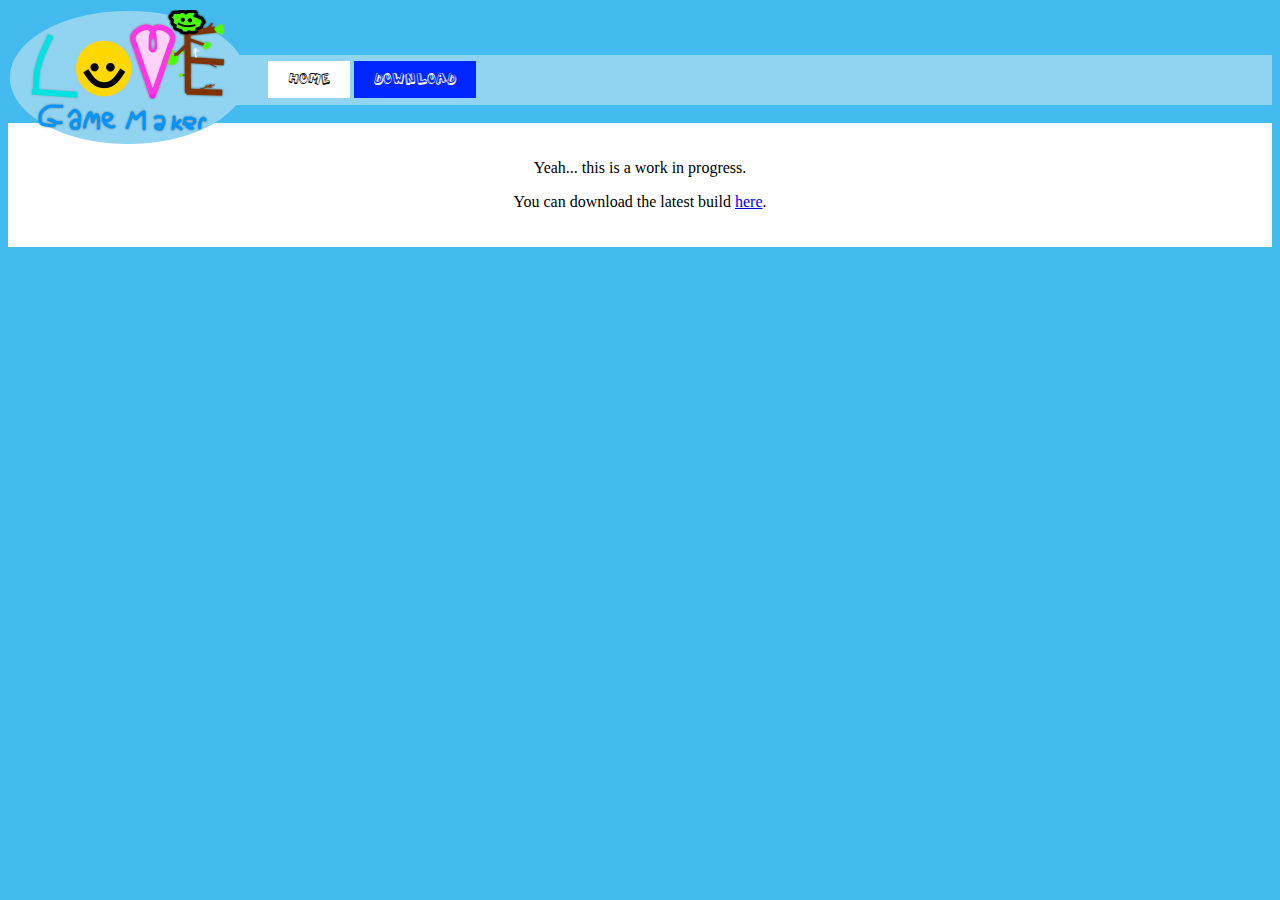
==== download.html @ cbeab843 "Added basic download page" ====
﻿<!DOCTYPE html>
<html>
<head>
	<title>Love2D Game Maker - Download</title>
	<link rel="stylesheet" type="text/css" href="style.css">
</head>
<body>
	<div id="logo"><img src="images\logonavbar.png" width="240" height="135"/></div>
	<div id="navBar">
	<ul>
		<a id="navbarlink" href = "index.html"><li>Home</li></a>
		<a id="navbarlink" href = "download.html"><li class="selected">Download</li></a>
	</ul>
	</div>
	
	<br />
	
	<div id="mainContent"><p>Yeah... this is a work in progress.<p>
		<p>You can download the latest build <a href = "https://github.com/Radfordhound/love2d-game-maker">here</a>.</p>
	</div>
</body>
</html>
---- style.css ----
@font-face {
    font-family: fnt;
    src: url(actionj.ttf);
}

#logo
{
	text-align: left;
	float: left;
	position: fixed;
	top: 10px;
}

#navBar
{
	text-align: left;
	width: screen.width;
	height: 50px;
	margin-top: 55px;
	margin-left: 50px;
    background-color: #90D4F2;
}

#navBar ul
{
	margin-left: 170px;
	padding-top: 16px;
	list-style-type: none;
}

#navBar li
{
	display: inline;
	background-color: #FFFFFF;
	font-family: fnt;
	text-align: center;
	padding-left: 20px;
	padding-right: 20px;
	padding-bottom: 10px;
	padding-top: 10px;
}

#navBar li:hover
{
	background-color: #CECECE;
}

#navBar li.selected
{
	background-color: #0026FF;
	color: #FFFFFF;
}

#navbarlink
{
	color: #000000;
	text-decoration: none;
}

#mainContent
{
	text-align: center;
	background-color: #FFFFFF;
	padding-top:20px;
	padding-bottom:20px;
}

body
{
	background-color: #43BBEF;
}
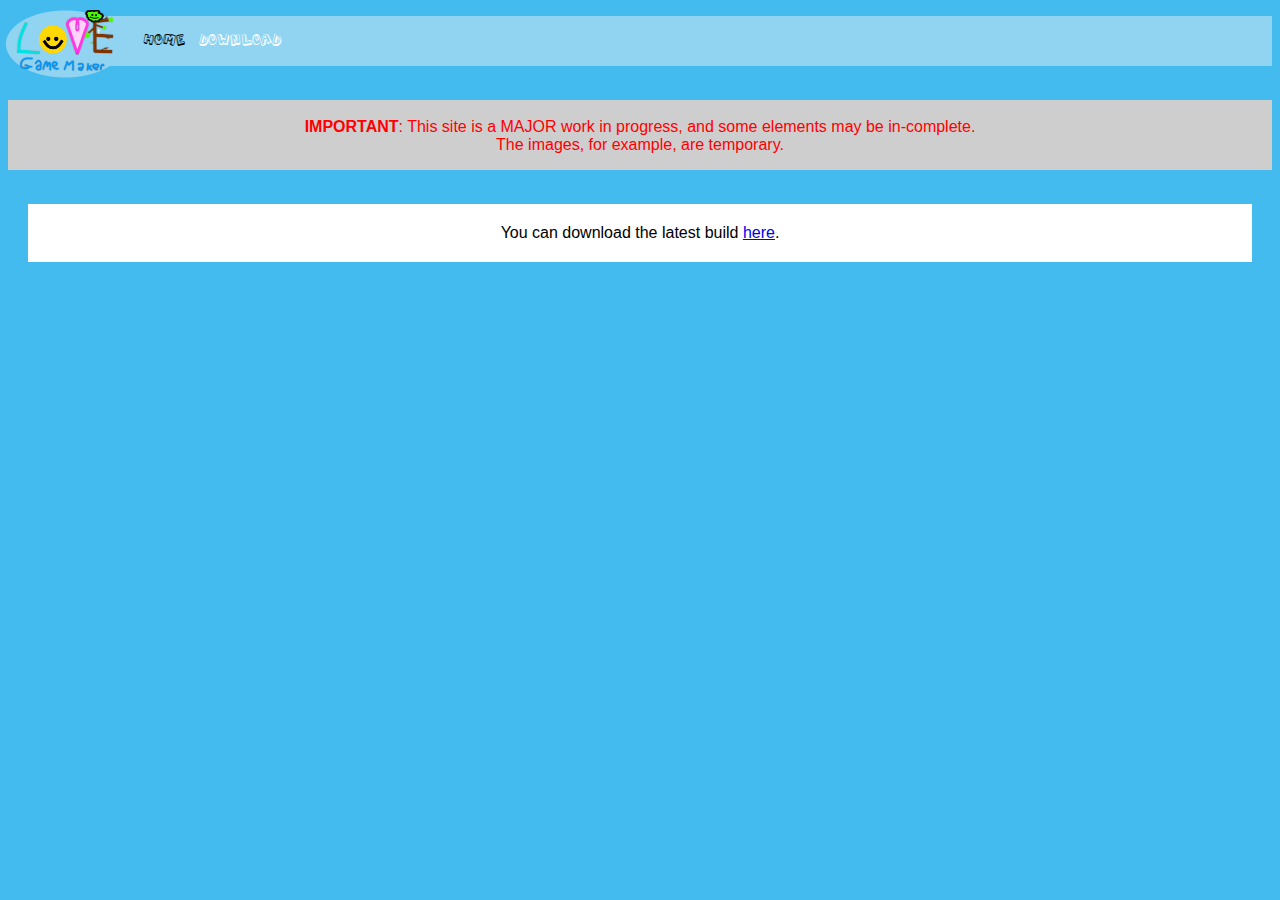
==== commit d391ddbd: "Fixed download page" ====
--- a/download.html
+++ b/download.html
@@ -1,22 +1,31 @@
 ﻿<!DOCTYPE html>
 <html>
 <head>
-	<title>Love2D Game Maker - Download</title>
+	<title>Love2D Game Maker</title>
 	<link rel="stylesheet" type="text/css" href="style.css">
+	<script src="jquery-1.11.2.min.js"></script>
 </head>
 <body>
-	<div id="logo"><img src="images\logonavbar.png" width="240" height="135"/></div>
+	
 	<div id="navBar">
 	<ul>
-		<a id="navbarlink" href = "index.html"><li>Home</li></a>
-		<a id="navbarlink" href = "download.html"><li class="selected">Download</li></a>
+		<li id="logo" class="logo"><a href="index.html" title="Home"><img src="images\logonavbar.png" width="120" height="68"/></a></li>
+		<a id="navbarlink" href = "index.html" alt="Home"><li>Home</li></a>
+		<a id="navbarlink" href = "download.html" alt="Download"><li class="selected">Download</li></a>
 	</ul>
 	</div>
 	
 	<br />
+	<p id="info">
+		<script type="text/javascript">
+			$(info).css({ height: 0})
+			$(info).animate({height:70},700);
+		</script>
+		<b><br />IMPORTANT</b>: This site is a MAJOR work in progress, and some elements may be in-complete.<br />The images, for example, are temporary.
+	</p>
 	
-	<div id="mainContent"><p>Yeah... this is a work in progress.<p>
-		<p>You can download the latest build <a href = "https://github.com/Radfordhound/love2d-game-maker">here</a>.</p>
-	</div>
+	<br />
+	<div id = "mainContent">You can download the latest build <a href = "https://github.com/Radfordhound/love2d-game-maker">here</a>.<br /></div>
+	<!--<div id = "sideContent">Insert Side Content here</div>-->
 </body>
 </html>--- a/style.css
+++ b/style.css
@@ -7,23 +7,23 @@
 {
 	text-align: left;
 	float: left;
-	position: fixed;
-	top: 10px;
+	left: 0px;
+	top: 0px;
+	position: absolute;
 }
 
 #navBar
 {
+	top: 0px;
+	margin-left: 90px;
 	text-align: left;
 	width: screen.width;
 	height: 50px;
-	margin-top: 55px;
-	margin-left: 50px;
     background-color: #90D4F2;
 }
 
 #navBar ul
 {
-	margin-left: 170px;
 	padding-top: 16px;
 	list-style-type: none;
 }
@@ -31,25 +31,30 @@
 #navBar li
 {
 	display: inline;
-	background-color: #FFFFFF;
 	font-family: fnt;
 	text-align: center;
-	padding-left: 20px;
-	padding-right: 20px;
+	padding-left: 5px;
+	padding-right: 5px;
 	padding-bottom: 10px;
 	padding-top: 10px;
 }
 
 #navBar li:hover
 {
-	background-color: #CECECE;
+	background-color: #0026FF;
+	color: #FFFFFF;
 }
 
 #navBar li.selected
 {
-	background-color: #0026FF;
 	color: #FFFFFF;
 }
+
+#navBar li.logo:hover
+{
+	background-color: transparent;
+}
+
 
 #navbarlink
 {
@@ -57,15 +62,49 @@
 	text-decoration: none;
 }
 
+#intro
+{
+	text-align: center;
+	width: screen.width;
+	height: 200px;
+	padding-right: 10px;
+	transition:background 1s ease;
+	background: url('images/introbg.png');
+}
+
+#intro h1
+{
+	padding-top: 50px;
+	color: #FFFFFF;
+}
+
 #mainContent
 {
 	text-align: center;
 	background-color: #FFFFFF;
 	padding-top:20px;
+	margin-left: 20px;
+	margin-right: 20px;
 	padding-bottom:20px;
+}
+
+#sideContent
+{
+	background-color: #CECECE;
+	width: 500px;
+	float: right;
+	margin-right: 10px;
 }
 
 body
 {
 	background-color: #43BBEF;
+	font-family: "Arial";
+}
+
+#info
+{
+	text-align: center;
+	color: #FF0000;
+	background-color: #CECECE;
 }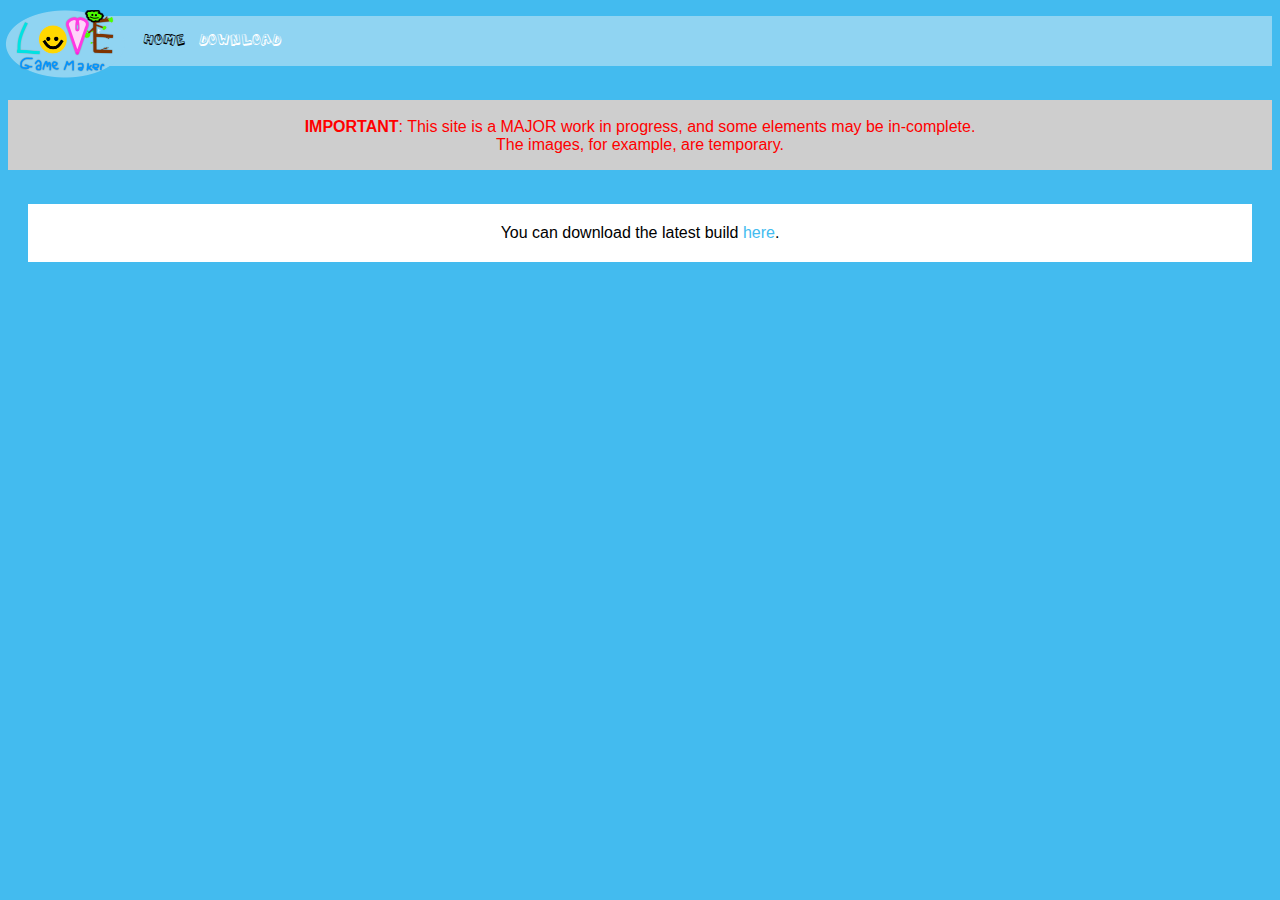
==== commit f80e8c31: "Minor styling changes" ====
--- a/download.html
+++ b/download.html
@@ -1,9 +1,20 @@
 ﻿<!DOCTYPE html>
 <html>
 <head>
-	<title>Love2D Game Maker</title>
+	<title>Love2D Game Maker - Download</title>
+	<meta http-equiv="X-UA-Compatible" content="IE=edge" />
 	<link rel="stylesheet" type="text/css" href="style.css">
-	<script src="jquery-1.11.2.min.js"></script>
+	<script src="jquery-2.1.3.min.js" type="text/javascript"></script>
+	<script type="text/javascript">
+		
+		$(document).ready(load);
+		
+		function load()
+		{
+			$(mainContent).css({ opacity: 0});
+			$(mainContent).animate({opacity: 1},700);
+		}
+	</script>
 </head>
 <body>
 	
--- a/style.css
+++ b/style.css
@@ -68,8 +68,14 @@
 	width: screen.width;
 	height: 200px;
 	padding-right: 10px;
-	transition:background 1s ease;
-	background: url('images/introbg.png');
+	
+	-webkit-transition: background 1s linear;
+	-ms-transition: background 1s linear;
+    -moz-transition: background 1s linear;
+    -o-transition: background 1s linear;
+	transition: background 1s linear;
+	transitionStyle: "fade";
+	background: url('images/introbg.png') no-repeat center;
 }
 
 #intro h1
@@ -86,6 +92,17 @@
 	margin-left: 20px;
 	margin-right: 20px;
 	padding-bottom:20px;
+}
+
+#mainContent a
+{
+	color: #43BBEF;
+	text-decoration: none;
+}
+
+#mainContent a:hover
+{
+	color: #0026FF;
 }
 
 #sideContent
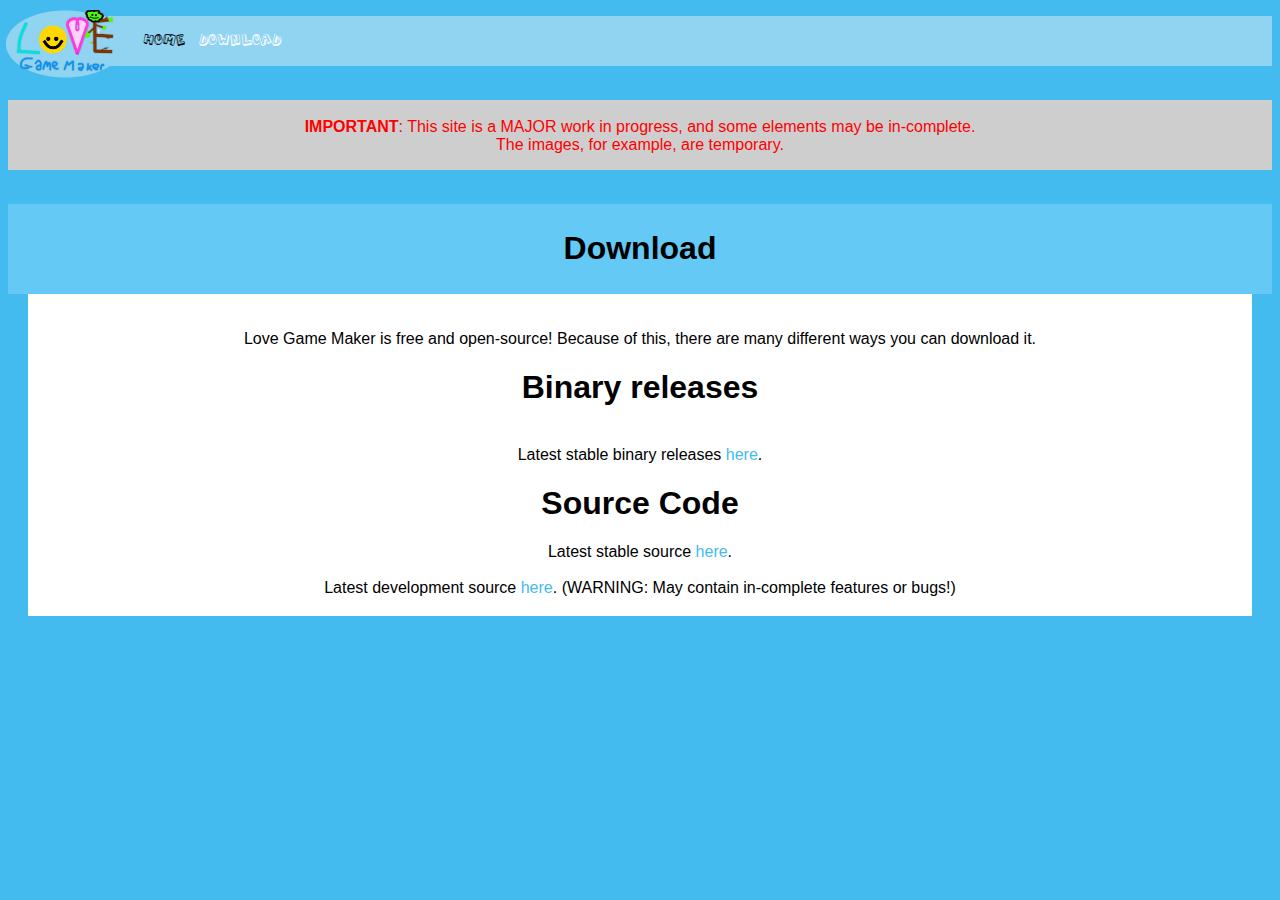
==== commit d9115b6b: "Added content to download page and title." ====
--- a/download.html
+++ b/download.html
@@ -5,16 +5,7 @@
 	<meta http-equiv="X-UA-Compatible" content="IE=edge" />
 	<link rel="stylesheet" type="text/css" href="style.css">
 	<script src="jquery-2.1.3.min.js" type="text/javascript"></script>
-	<script type="text/javascript">
-		
-		$(document).ready(load);
-		
-		function load()
-		{
-			$(mainContent).css({ opacity: 0});
-			$(mainContent).animate({opacity: 1},700);
-		}
-	</script>
+	<script type="text/javascript" src="documentloadeffect.js"></script>
 </head>
 <body>
 	
@@ -32,11 +23,18 @@
 			$(info).css({ height: 0})
 			$(info).animate({height:70},700);
 		</script>
-		<b><br />IMPORTANT</b>: This site is a MAJOR work in progress, and some elements may be in-complete.<br />The images, for example, are temporary.
+		<strong><br />IMPORTANT</strong>: This site is a MAJOR work in progress, and some elements may be in-complete.<br />The images, for example, are temporary.
 	</p>
-	
 	<br />
-	<div id = "mainContent">You can download the latest build <a href = "https://github.com/Radfordhound/love2d-game-maker">here</a>.<br /></div>
+	<div id ="title"><h1>Download</h1></div>
+	<div id = "mainContent">
+		<p>Love Game Maker is free and open-source! Because of this, there are many different ways you can download it.<br />
+		<h1>Binary releases</h1>
+		<br />Latest stable binary releases <a href="https://github.com/Radfordhound/love2d-game-maker/releases" alt="here">here</a>.<br /></p>
+		<h1>Source Code</h1>
+		<p>Latest stable source <a href = "https://github.com/Radfordhound/love2d-game-maker">here</a>.<br /><br />
+		Latest development source <a href="https://github.com/Radfordhound/love2d-game-maker/tree/development">here</a>. (WARNING: May contain in-complete features or bugs!)</p>
+	</div>
 	<!--<div id = "sideContent">Insert Side Content here</div>-->
 </body>
 </html>--- a/style.css
+++ b/style.css
@@ -88,10 +88,13 @@
 {
 	text-align: center;
 	background-color: #FFFFFF;
-	padding-top:20px;
+	
+	margin-top: 0px;
 	margin-left: 20px;
 	margin-right: 20px;
+	
 	padding-bottom:20px;
+	padding-top: 0px;
 }
 
 #mainContent a
@@ -103,6 +106,14 @@
 #mainContent a:hover
 {
 	color: #0026FF;
+}
+
+#title
+{
+	padding-top:5px;
+	padding-bottom:5px;
+	text-align:center;
+	background-color: #64C9F4;
 }
 
 #sideContent
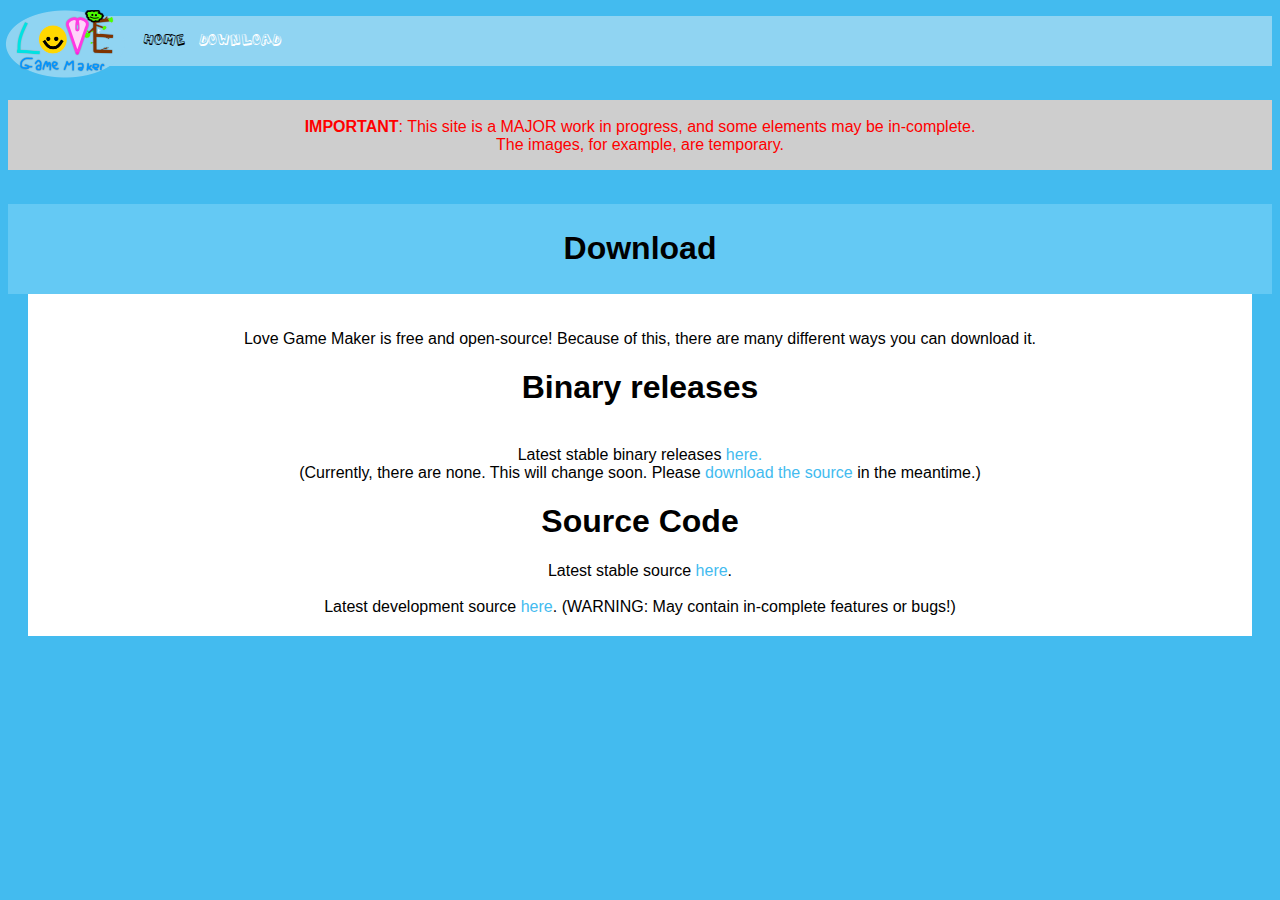
==== commit 313c0ac2: "Added "dots" to the home page's slideshow." ====
--- a/download.html
+++ b/download.html
@@ -30,7 +30,7 @@
 	<div id = "mainContent">
 		<p>Love Game Maker is free and open-source! Because of this, there are many different ways you can download it.<br />
 		<h1>Binary releases</h1>
-		<br />Latest stable binary releases <a href="https://github.com/Radfordhound/love2d-game-maker/releases" alt="here">here</a>.<br /></p>
+		<br />Latest stable binary releases <a href="https://github.com/Radfordhound/love2d-game-maker/releases" alt="here">here.</a><br /> (Currently, there are none. This will change soon. Please <a href = "https://github.com/Radfordhound/love2d-game-maker">download the source</a> in the meantime.)<br /></p>
 		<h1>Source Code</h1>
 		<p>Latest stable source <a href = "https://github.com/Radfordhound/love2d-game-maker">here</a>.<br /><br />
 		Latest development source <a href="https://github.com/Radfordhound/love2d-game-maker/tree/development">here</a>. (WARNING: May contain in-complete features or bugs!)</p>
--- a/style.css
+++ b/style.css
@@ -84,6 +84,16 @@
 	color: #FFFFFF;
 }
 
+#dot
+{
+	transition: all 1s linear;
+}
+
+#selecteddot
+{
+	transition: all 1s linear;
+}
+
 #mainContent
 {
 	text-align: center;
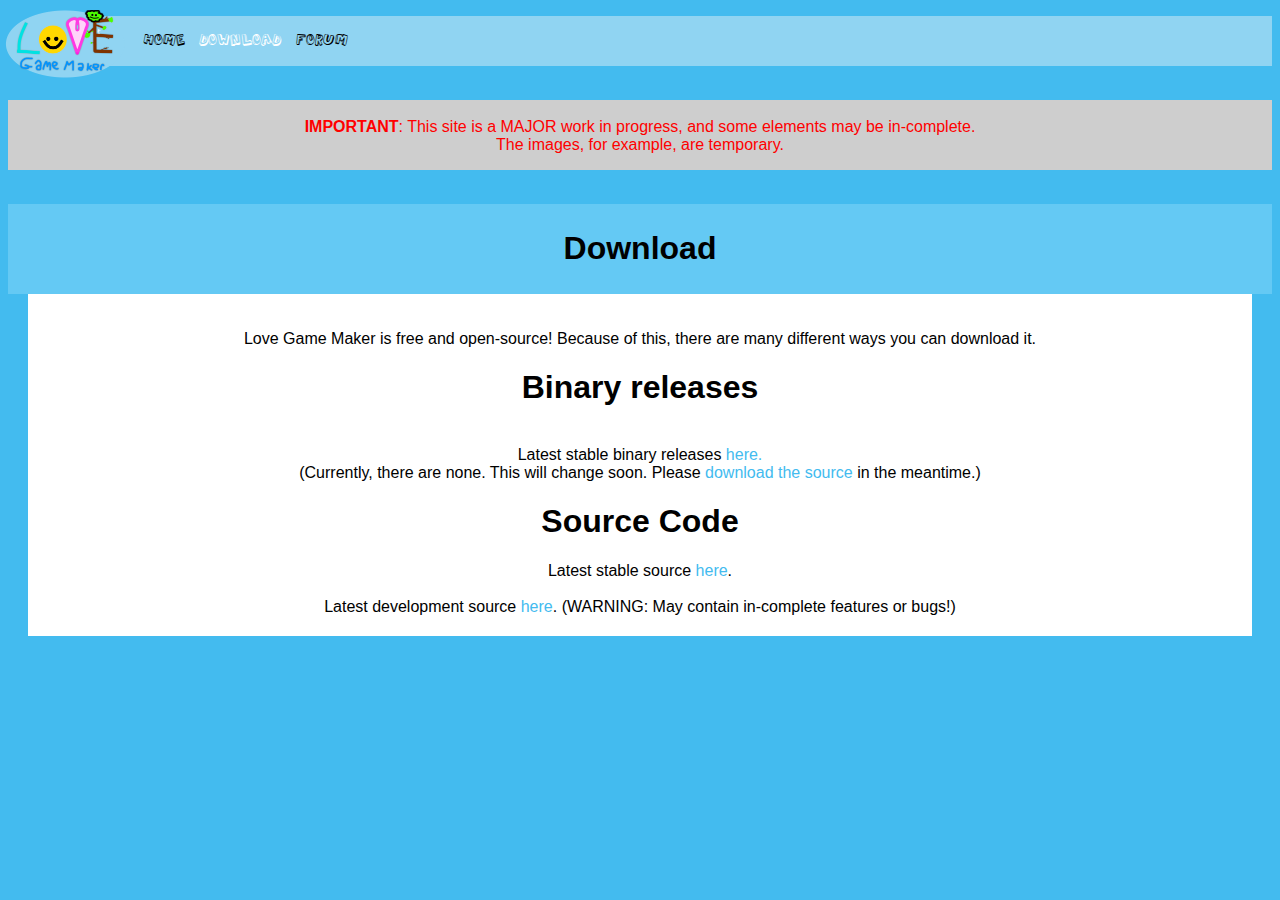
==== commit 56944876: "Added link to newly-made forums at http://lgm.boards.net/." ====
--- a/download.html
+++ b/download.html
@@ -14,6 +14,7 @@
 		<li id="logo" class="logo"><a href="index.html" title="Home"><img src="images\logonavbar.png" width="120" height="68"/></a></li>
 		<a id="navbarlink" href = "index.html" alt="Home"><li>Home</li></a>
 		<a id="navbarlink" href = "download.html" alt="Download"><li class="selected">Download</li></a>
+		<a id="navbarlink" href = "http://lgm.boards.net/" alt="Forum"><li>Forum</li></a>
 	</ul>
 	</div>
 	
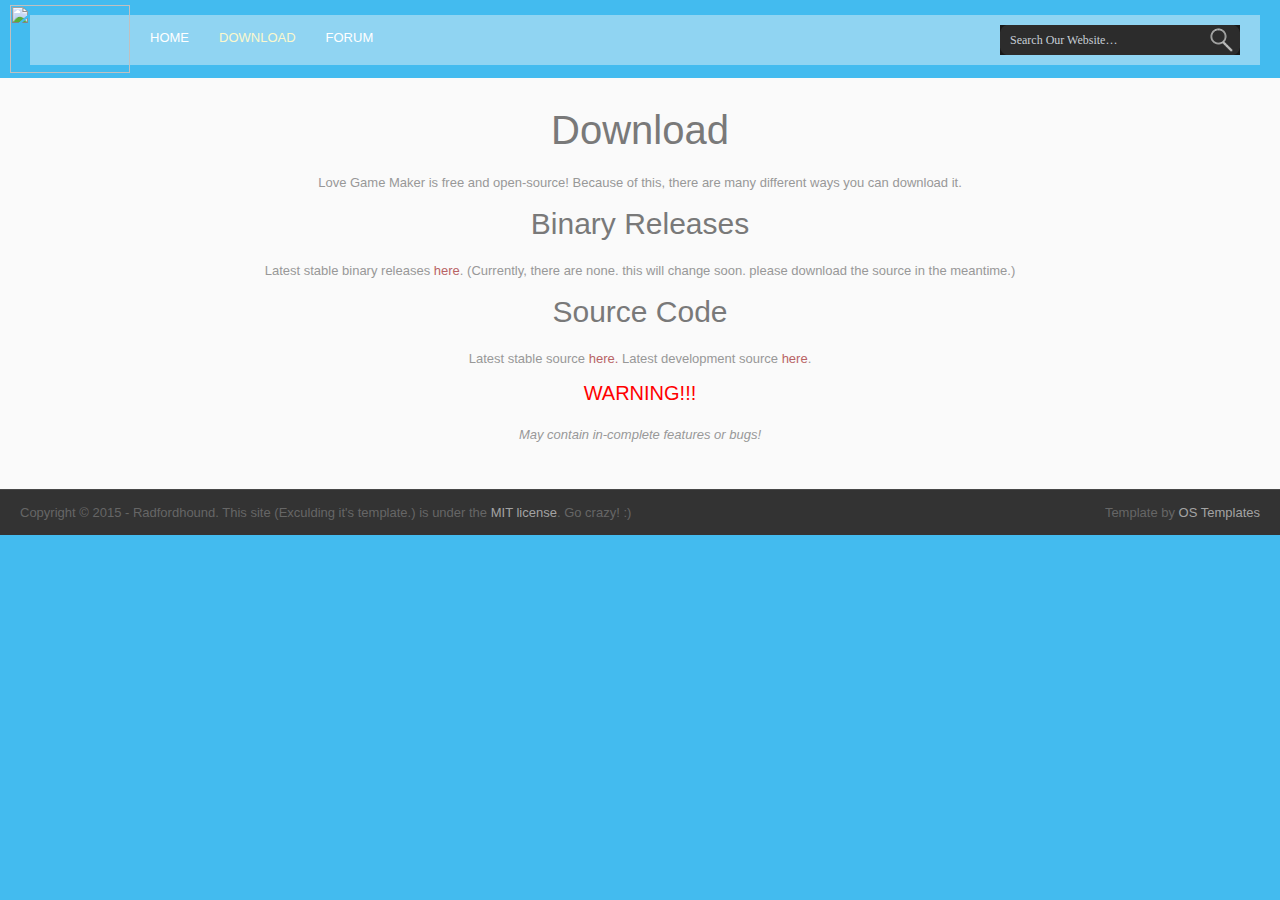
==== commit 2944877f: "Added new site design! :)" ====
--- a/download.html
+++ b/download.html
@@ -1,41 +1,122 @@
-﻿<!DOCTYPE html>
-<html>
+<!DOCTYPE HTML PUBLIC "-//W3C//DTD XHTML 1.0 Transitional//EN" "http://www.w3.org/TR/xhtml1/DTD/xhtml1-transitional.dtd">
+<!--
+Template Name: PhotoProwess
+Author: <a href="http://www.os-templates.com/">OS Templates</a>
+Author URI: http://www.os-templates.com/
+Licence: Free to use under our free template licence terms
+Licence URI: http://www.os-templates.com/template-terms
+-->
+<html xmlns="http://www.w3.org/1999/xhtml">
 <head>
-	<title>Love2D Game Maker - Download</title>
-	<meta http-equiv="X-UA-Compatible" content="IE=edge" />
-	<link rel="stylesheet" type="text/css" href="style.css">
-	<script src="jquery-2.1.3.min.js" type="text/javascript"></script>
-	<script type="text/javascript" src="documentloadeffect.js"></script>
+    <title>LOVE2D Game Maker - Download</title>
+    <meta http-equiv="Content-Type" content="text/html; charset=iso-8859-1" />
+    <link rel="stylesheet" href="layout/styles/layout.css" type="text/css" />
+    <script type="text/javascript" src="layout/scripts/jquery-2.1.3.min.js"></script>
+    <script type="text/javascript" src="layout/scripts/searchanim.js"></script>
 </head>
-<body>
-	
-	<div id="navBar">
-	<ul>
-		<li id="logo" class="logo"><a href="index.html" title="Home"><img src="images\logonavbar.png" width="120" height="68"/></a></li>
-		<a id="navbarlink" href = "index.html" alt="Home"><li>Home</li></a>
-		<a id="navbarlink" href = "download.html" alt="Download"><li class="selected">Download</li></a>
-		<a id="navbarlink" href = "http://lgm.boards.net/" alt="Forum"><li>Forum</li></a>
-	</ul>
-	</div>
-	
-	<br />
-	<p id="info">
-		<script type="text/javascript">
-			$(info).css({ height: 0})
-			$(info).animate({height:70},700);
-		</script>
-		<strong><br />IMPORTANT</strong>: This site is a MAJOR work in progress, and some elements may be in-complete.<br />The images, for example, are temporary.
-	</p>
-	<br />
-	<div id ="title"><h1>Download</h1></div>
-	<div id = "mainContent">
-		<p>Love Game Maker is free and open-source! Because of this, there are many different ways you can download it.<br />
-		<h1>Binary releases</h1>
-		<br />Latest stable binary releases <a href="https://github.com/Radfordhound/love2d-game-maker/releases" alt="here">here.</a><br /> (Currently, there are none. This will change soon. Please <a href = "https://github.com/Radfordhound/love2d-game-maker">download the source</a> in the meantime.)<br /></p>
-		<h1>Source Code</h1>
-		<p>Latest stable source <a href = "https://github.com/Radfordhound/love2d-game-maker">here</a>.<br /><br />
-		Latest development source <a href="https://github.com/Radfordhound/love2d-game-maker/tree/development">here</a>. (WARNING: May contain in-complete features or bugs!)</p>
-	</div>
-	<!--<div id = "sideContent">Insert Side Content here</div>-->
+<body id="top">
+    <div id="header" class="clear">
+        <div class="fl_left">
+            <a href="index.html"><img src="http://radfordhound.github.io/love2d-game-maker/images/logonavbar.png" width="120" height="68" /></a>
+        </div>
+
+        <div class="wrapper col2" style="margin: 10px 0 0 20px; height:50px">
+            <div id="topnav">
+                <ul>
+                    <li><a href="http://lgm.boards.net">Forum</a></li>
+                    <!--<li>
+                        <a href="#">DropDown</a>
+                        <ul>
+                            <li><a href="#">Link 1</a></li>
+                            <li><a href="#">Link 2</a></li>
+                            <li><a href="#">Link 3</a></li>
+                        </ul>
+                        </li>-->
+                    <li class ="active"><a href="download.html">Download</a></liclass>
+                    <li><a href="index.html">Home</a></li>
+                </ul>
+            </div>
+            <div id="search">
+                <form action="#" method="post" id="search">
+                    <fieldset>
+                        <legend>Site Search</legend>
+                        <input type="text" value="Search Our Website&hellip;" onfocus="this.value=(this.value=='Search Our Website&hellip;')? '' : this.value ;" />
+                        <input type="image" id="go" src="images/search.gif" alt="Search" />
+                    </fieldset>
+                </form>
+            </div>
+        </div>
+
+    </div>
+    <!-- ####################################################################################################### -->
+    
+    <!-- ####################################################################################################### -->
+    <div class="wrapper col4">
+        <div id="container" class="clear">
+            <!-- ####################################################################################################### -->
+            <!-- ####################################################################################################### -->
+            <div id="homepage" class="clear" style="text-align: center">
+                <!--<div class="fl_left">
+          <h2>Latest Featured Project</h2>
+          <div id="hpage_slider">
+            <div class="item"><img src="images/demo/featured-project/1.gif" alt="" /></div>
+            <div class="item"><img src="images/demo/featured-project/2.gif" alt="" /></div>
+            <div class="item"><img src="images/demo/featured-project/3.gif" alt="" /></div>
+            <div class="item"><img src="images/demo/featured-project/4.gif" alt="" /></div>
+            <div class="item"><img src="images/demo/featured-project/5.gif" alt="" /></div>
+          </div>
+          <h2>Project Name Goes Here</h2>
+          <p><strong>Project Type:</strong> <a href="#">Wedding Photography</a></p>
+          <p>This is a W3C standards compliant free website template from <a href="http://www.os-templates.com/">OS Templates</a>. This template is distributed using a <a href="http://www.os-templates.com/template-terms">Website Template Licence</a>. You can use and modify the template for both personal and commercial use. You must keep all copyright information and credit links in the template and associated files. For more CSS templates visit <a href="http://www.os-templates.com/">Free Website Templates</a>.</p>
+          <p class="readmore"><a href="#"><strong>View The Full Project &raquo;</strong></a></p>
+        </div>
+        <div class="fl_right">
+          <h2>What People Say About Us</h2>
+          <ul class="testimonials">
+            <li>
+              <p class="name"><strong>Client Name</strong> - CEO</p>
+              <blockquote>Justoid nonummy laoreet phasellent penatoque in antesque pellus elis eget tincidunt. Nequatdui laorem justo a non tellus laoreet tincidunt ut vel velit. Idenim semper pellente velis felit ac nullam pretium morbi lacus.</blockquote>
+              <p class="readmore"><a href="#"><strong>View This Project</strong></a></p>
+            </li>
+            <li class="last">
+              <p class="name"><strong>Client Name</strong> - CEO</p>
+              <blockquote>Justoid nonummy laoreet phasellent penatoque in antesque pellus elis eget tincidunt. Nequatdui laorem justo a non tellus laoreet tincidunt ut vel velit. Idenim semper pellente velis felit ac nullam pretium morbi lacus.</blockquote>
+              <p class="readmore"><a href="#"><strong>View This Project</strong></a></p>
+            </li>
+          </ul>
+          <h2>Subscribe To Our Newsletter</h2>
+          <p>Justoid nonummy laoreet phasellent penatoque in antesque pellus elis eget tincidunt. Nequatdui laorem justo a non tellus laoreet tincidunt ut vel velit.</p>
+          <form action="#" method="post">
+            <fieldset>
+              <legend>Newsletter Signup:</legend>
+              <input type="text" id="newsletter" value="Enter Email Here&hellip;" onfocus="this.value=(this.value=='Enter Email Here&hellip;')? '' : this.value ;" />
+              <input type="image" id="subscribe" src="images/sign-up.gif" alt="Submit" />
+            </fieldset>
+          </form>
+          <p class="form_hint">* Please add name@domain.com to your trusted email list</p>
+        </div>-->
+                <h1>Download</h1>
+                <p>Love Game Maker is free and open-source! Because of this, there are many different ways you can download it.
+                    <h2>Binary Releases</h2>
+                        <p>
+                            Latest stable binary releases <a href="https://github.com/Radfordhound/love2d-game-maker/releases">here</a>. (Currently, there are none. this will change soon. please download the source in the meantime.)
+                        </p>
+                <h2>Source Code</h2>
+                <p>
+                    Latest stable source <a href="https://github.com/Radfordhound/love2d-game-maker">here.</a>
+                    Latest development source <a href="https://github.com/Radfordhound/love2d-game-maker/tree/lua-recreation">here</a>. <h3 style="color: red">WARNING!!!</h3><p style="font-style:italic">May contain in-complete features or bugs!
+                </p>
+            </div>
+            <!-- ####################################################################################################### -->
+        </div>
+    </div>
+    <!-- ####################################################################################################### -->
+    <!-- ####################################################################################################### -->
+    <div class="wrapper">
+        <div id="copyright" class="clear">
+            <p class="fl_left">Copyright &copy; 2015 - Radfordhound. This site (Exculding it's template.) is under the <a href="http://opensource.org/licenses/MIT">MIT license</a>. Go crazy! :)</p>
+            <p class="fl_right">Template by <a target="_blank" href="http://www.os-templates.com/" title="Free Website Templates">OS Templates</a></p>
+        </div>
+    </div>
 </body>
 </html>--- a/layout/styles/layout.css
+++ b/layout/styles/layout.css
@@ -0,0 +1,189 @@
+﻿@charset "utf-8";
+/*
+Template Name: PhotoProwess
+Author: <a href="http://www.os-templates.com/">OS Templates</a>
+Author URI: http://www.os-templates.com/
+Licence: Free to use under our free template licence terms
+Licence URI: http://www.os-templates.com/template-terms
+File: Layout CSS
+*/
+
+@import url("navi.css");
+@import url("forms.css");
+@import url("tables.css");
+@import url("homepage.css");
+@import url("gallery.css");
+@import url("portfolio.css");
+
+html{overflow-y:scroll;}
+body{margin:0; padding:0; font-size:13px; font-family:Arial; color:#CCCCCC; background-color:#43BBEF;}
+
+.justify{text-align:justify;}
+.bold{font-weight:bold;}
+.center{text-align:center;}
+.right{text-align:right;}
+.nostart{margin:0; padding:0; list-style-type:none;}
+
+.clear::after{content:"."; display:block; height:0; clear:both; visibility:hidden; line-height:0;}
+.clear{display:inline-block;}
+html[xmlns] .clear{display:block;}
+* html .clear{height:1%;}
+
+a{outline:none; text-decoration:none;}
+
+.fl_left, .imgl{float:left;}
+.fl_right, .imgr{float:right;}
+
+img{margin:0; padding:0; border:none;}
+.imgl, .imgr{padding:4px; border:1px solid #D8D9DE;}
+.imgl{margin:0 15px 15px 0; clear:left;}
+.imgr{margin:0 0 15px 15px; clear:right;}
+
+/* ----------------------------------------------Wrapper------------------------------------- */
+
+div.wrapper{display:block; margin: 0; padding:0; text-align:left;}
+div.wrapper h1, div.wrapper h2, div.wrapper h3, div.wrapper h4, div.wrapper h5, div.wrapper h6{margin:0 0 15px 0; padding:0; font-size:20px; font-weight:normal; line-height:normal;}
+.col1, .col1 a{color:#676767; background-color:#191919; border-top:10px solid #B86365;}
+.col1 a{border:none;}
+.col2{color:#666666; background-color:#90D4F2;padding-right:0px}
+.col3{color:#FFFFFF;}
+.col4{color:#989898; background-color:#FAFAFA}
+
+/* ----------------------------------------------Generalise------------------------------------- */
+
+#topbar, #header, #featured_slide, #container, #backtotop{display:block; position:relative; width:960px; margin:0 auto;}
+#featured_slide {margin-bottom: 20px; margin-top: 20px}
+
+/* ----------------------------------------------TopBar------------------------------------- */
+
+#topbar{padding:15px 0;}
+#topbar p, #topbar ul{margin:0; padding:0; list-style:none; line-height:normal;}
+#topbar ul{float:left; margin-top:7px;}
+#topbar li{display:inline; margin:0 15px 0 0;}
+#topbar li.last{margin-right:0;}
+
+/* ----------------------------------------------Header------------------------------------- */
+
+#header {
+    padding: 5px 300px 5px 0px;
+    z-index: 1000;
+}
+#header h1, #header p, #header ul{margin:0; padding:0px; list-style:none; line-height:normal;}
+#header h1 a{font-size:36px; color:#FFFFFF; background-color:#90D4F2;}
+
+/* ----------------------------------------------Content------------------------------------- */
+
+#container{padding:30px 0;}
+#container h1, #container h2, #container h3, #container h4, #container h5, #container h6{margin-bottom:20px; color:#797979; background-color:#FAFAFA;}
+#container h1 { font-size:40px;}
+#container h2 { font-size:30px;}
+#container h3 { font-size:20px;}
+#container a{color:#B86365; background-color:#FAFAFA;}
+
+.readmore{display:block; clear:both; margin:0; padding:0; font-size:12px; text-align:right; text-transform:uppercase;}
+.readmore a{display:inline-block; height:33px; padding-left:10px; background:url("images/readmore_left.gif") top left no-repeat;}
+.readmore strong{padding:9px 10px 9px 0; line-height:33px; white-space:nowrap; background:url("images/readmore_right.gif") top right no-repeat;}
+
+#shout{display:block; width:900px; height:81px; margin:0 0 30px 0; padding:25px 30px 0 30px; color:#E5E5E5; background:url("images/shout_bg.gif") top left no-repeat #B86365;}
+#shout h2, #shout p{margin:0; padding:0; list-style:none; line-height:normal; font-style:normal; color:#E5E5E5; background-color:#B86365;}
+#shout h2{margin:-6px 0 6px 0; font-size:36px;}
+#shout p{font-size:18px;}
+#shout p a{display:block; width:279px; height:43px; padding:15px 0 0 0; font-size:26px; text-align:center; text-transform:uppercase; color:#E5E5E5; background:url("images/shout_a_bg.gif") top left no-repeat #CB8B8C;}
+
+#content{display:block; float:left; width:630px;}
+
+/* Comments */
+
+#comments{margin-bottom:40px;}
+#comments .commentlist{margin:0; padding:0;}
+#comments .commentlist ul{margin:0; padding:0; list-style:none;}
+#comments .commentlist li.comment_odd, #comments .commentlist li.comment_even{margin:0 0 10px 0; padding:15px; list-style:none;}
+#comments .commentlist li.comment_odd{color:#666666; background-color:#F7F7F7;}
+#comments .commentlist li.comment_odd a{color:#B86365; background-color:#F7F7F7;}
+#comments .commentlist li.comment_even{color:#666666; background-color:#E8E8E8;}
+#comments .commentlist li.comment_even a{color:#B86365; background-color:#E8E8E8;}
+#comments .commentlist .author .name{font-weight:bold;}
+#comments .commentlist .submitdate{font-size:smaller;}
+#comments .commentlist p{margin:10px 5px 10px 0; padding:0; font-weight:normal; text-transform:none;}
+#comments .commentlist li .avatar{float:right; border:1px solid #EEEEEE; margin:0 0 0 10px;}
+
+/* ----------------------------------------------Column------------------------------------- */
+
+#column{display:block; float:right; width:300px;}
+#column .holder, #column #featured{display:block; width:300px; margin-bottom:20px;}
+#column .holder h2.title{display:block; width:100%; height:65px; margin:0; padding:15px 0 0 0; font-size:20px; line-height:normal; border-bottom:1px dotted #999999;}
+#column .holder h2.title img{float:left; margin:-15px 8px 0 0; padding:5px; border:1px solid #999999;}
+#column div.imgholder{display:block; width:290px; margin:0 0 10px 0; padding:4px; border:1px solid #CCCCCC;}
+#column .holder p.readmore{display:block; width:100%; font-weight:bold; text-align:right; line-height:normal;}
+
+/* Featured Block */
+
+#column #featured ul, #column #featured h2, #column #featured p{margin:0; padding:0; list-style:none; color:#666666; background-color:#F7F7F7;}
+#column #featured a{color:#B86365; background-color:#F7F7F7;}
+#column #featured li{display:block; width:250px; margin:0; padding:20px 25px; color:#666666; background-color:#F7F7F7;}
+#column #featured li p.imgholder{display:block; width:240px; height:90px; margin:20px 0 15px 0; padding:4px; border:1px solid #CCCCCC;}
+#column #featured li h2{margin:0; padding:0 0 8px 0; font-weight:normal; font-family:Arial; line-height:normal; border-bottom:1px dotted #999999;}
+#container #column .readmore a{display:block; width:100%; margin-top:15px; height:auto; padding-left:0; font-weight:bold; text-align:right; line-height:normal; background:none;}
+#column .latestnews{display:block; width:100%; margin:0; padding:0; list-style:none;}
+#column .latestnews li{display:block; width:100%; height:99px; margin:0 0 11px 0; padding:0 0 21px 0; border-bottom:1px dotted #C7C5C8; overflow:hidden;}
+#column .latestnews li.last{margin-bottom:0;}
+#column .latestnews p{display:inline;}
+#column .latestnews img{float:left; margin:0 10px 0 0; padding:4px; border:1px solid #C7C5C8; clear:left;}
+
+/* ----------------------------------------------Footer------------------------------------- */
+
+#footer{padding:0px 0;}
+#footer h2, #footer p, #footer ul, #footer a, #footer address{margin:0; padding:0; font-weight:normal; list-style:none; line-height:1.6em; font-style:normal;}
+#footer{color:#CCCCCC; background-color:#333333;}
+#footer a{color:#FBF8CD; background-color:#333333;}
+#footer .readmore a{display:inline; height:auto; padding-left:0; background:none;}
+#footer h2{margin-bottom:30px; font-style:italic; font-size:30px; line-height:normal; color:#B86365; background-color:#333333;}
+#footer li{margin-bottom:15px;}
+#footer .border{padding-bottom:30px; margin-bottom:30px; border-bottom:1px solid #484848;}
+#footer .fl_left{display:block; width:500px;}
+#footer #contact .fl_left, #footer #contact .fl_right{width:225px;}
+#footer address{margin:-8px 0 0px 0; line-height:2em;}
+#footer .title{color:#6B6B6B; background-color:#333333; font-weight:normal;}
+#footer .fl_right{display:block; width:400px;}
+#footer .fl_right .fl_right{display:block; width:auto;}
+
+/* Tabs */
+
+#tabcontainer{display:block; width:100%; margin:0; padding:0;}
+#tabcontainer ul#tabnav{display:block; width:400px; height:31px; margin:0 0 30px 0; padding:9px 0 0 0; list-style:none; text-transform:uppercase; text-align:center; background:url("images/tabs_bg.gif") top left no-repeat;}
+#tabcontainer ul#tabnav li{display:inline; margin:0 15px 0 0; padding:0;}
+#tabcontainer ul#tabnav .last{margin-right:0;}
+
+/* jQuery Tabs Specific - Only modify if you know what you are doing */
+
+.ui-tabs{}
+.ui-tabs .ui-tabs-nav{}
+.ui-tabs .ui-tabs-nav li{}
+#footer .ui-tabs .ui-tabs-nav li a{color:#FBF8CD; background-color:#B86365; cursor:pointer;}
+.ui-tabs .ui-tabs-nav li.ui-tabs-selected{}
+.ui-tabs .ui-tabs-nav li.ui-tabs-selected a, .ui-tabs .ui-tabs-nav li.ui-state-disabled a, .ui-tabs .ui-tabs-nav li.ui-state-processing a{}
+.ui-tabs .ui-tabs-nav li a, .ui-tabs.ui-tabs-collapsible .ui-tabs-nav li.ui-tabs-selected a{}
+#footer .ui-tabs li.ui-tabs-active a{color:#FFFFFF; background-color:#B86365;}
+.ui-tabs .ui-tabs-panel{}
+#footer .ui-tabs .ui-tabs-hide{display:none;}
+
+#footer ul.twitterfeed span{font-weight:bold; color:#6B6B6B; background-color:#333333;}
+#footer ul.socialize span{display:inline-block; width:120px; font-size:26px;}
+#footer #tabcontainer li.last{margin-bottom:0;}
+#footer ul.blogposts p{margin-bottom:8px;}
+#footer ul.blogposts .posttitle{color:#FFFFFF; background-color:#333333; font-weight:bold;}
+#footer ul.blogposts .publishedon{color:#6B6B6B; background-color:#333333;}
+#footer ul.blogposts .postintro{}
+#footer ul.blogposts .readmore{margin-bottom:0;}
+
+/* ----------------------------------------------Back To Top Link------------------------------------- */
+
+#backtotop{padding:0 0 20px 0; font-size:22px; font-style:italic; text-align:right;}
+#backtotop a{padding:8px 45px 8px 0; color:#FBF8CD; background:url("images/tothetop.gif") right center no-repeat #333333;}
+
+/* ----------------------------------------------Copyright------------------------------------- */
+
+#copyright{padding:15px 0; border-top:1px solid #484848;}
+#copyright p{margin:0; padding:0 20px 0 20px;}
+#copyright{color:#666666; background-color:#333333;}
+#copyright a{color:#A3A3A3; background-color:#333333;}